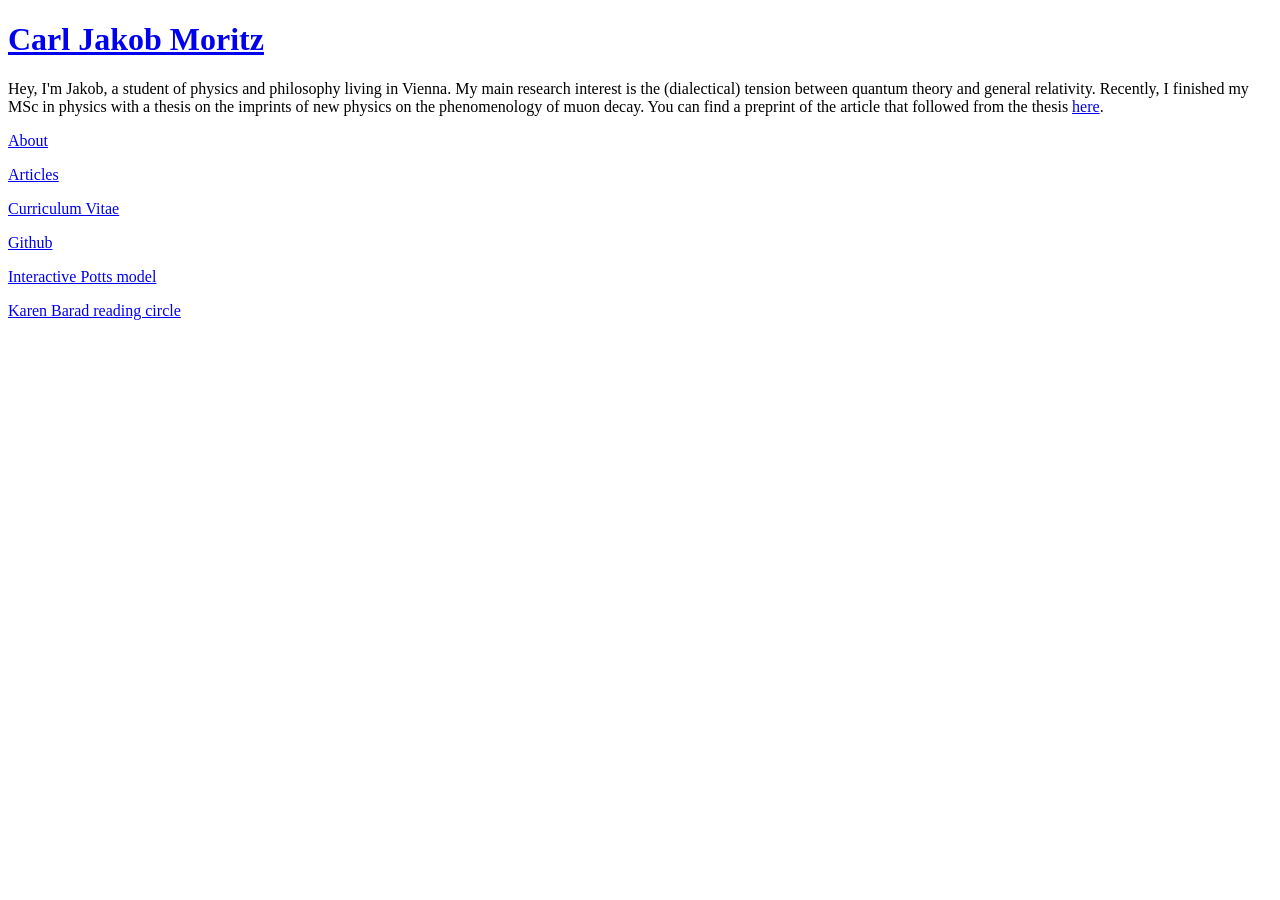
==== public/index.html @ cff847ae "Potts model added" ====
<!DOCTYPE html>
<html>
    <head>
        <title>Carl Jakob Moritz</title>
        <link rel="stylesheet" href="/style.css" />
        <meta name="viewport" content="width=device-width, initial-scale=1.0">
        <link rel="preconnect" href="https://fonts.gstatic.com" crossorigin>
        <link rel="preconnect" href="https://fonts.googleapis.com">
        <link rel="preconnect" href="https://fonts.gstatic.com" crossorigin>
        <link href="https://fonts.googleapis.com/css2?family=Fira+Sans:ital,wght@0,100;0,200;0,300;0,400;0,500;0,600;0,700;0,800;0,900;1,100;1,200;1,300;1,400;1,500;1,600;1,700;1,800;1,900&family=Space+Grotesk:wght@300..700&display=swap" rel="stylesheet">
        <link rel="icon" type="image/svg+xml" href="/sierpinski.svg">
        <script>
            // This code only runs in the browser
            (function() {
            try {
                const currentTheme = localStorage.getItem('theme');
                const supportDarkMode = window.matchMedia('(prefers-color-scheme: dark)').matches;
                
                if (currentTheme === 'dark' || (!currentTheme && supportDarkMode)) {
                    document.documentElement.setAttribute('data-theme', 'dark');
                }
                } catch (e) {
                // Handle cases where localStorage is blocked (incognito mode)
                console.error("Theme preference could not be loaded");
                }
            })();
            window.matchMedia('(prefers-color-scheme: dark)').addEventListener('change', e => {
                const newTheme = e.matches ? 'dark' : 'light';
                document.documentElement.setAttribute('data-theme', newTheme);
            });
        </script>
    </head>
    <body>
        <h1><a href="/index.html">Carl Jakob Moritz</a></h1>
        <p>Hey, I'm Jakob, a student of physics and philosophy living in Vienna. 
        My main research interest is the (dialectical) tension between quantum theory and general relativity. Recently, I finished my MSc in physics with a thesis on the imprints of new physics on the phenomenology of muon decay. 
        You can find a preprint of the article that followed from the thesis <a href="https://arxiv.org/pdf/2609.12051">here</a>.</p>
        <p><a href="/about.html">About</a></p>
        <!-- <p><a href="/analytics.html">Analytics</a></p> -->
        <p><a href="/articles.html">Articles</a></p>
        <p><a href="/CV_Jakob_Moritz.pdf">Curriculum Vitae</a></p>
        <p><a href="https://github.com/GrumpyGoedel">Github</a></p>
        <p><a href="/potts/">Interactive Potts model</a></p>
        <p><a href="https://messappar.at">Karen Barad reading circle</a></p>
        <!-- <p><a href="https://speculation.zip">Speculation</a></p> -->
    </body>
</html>
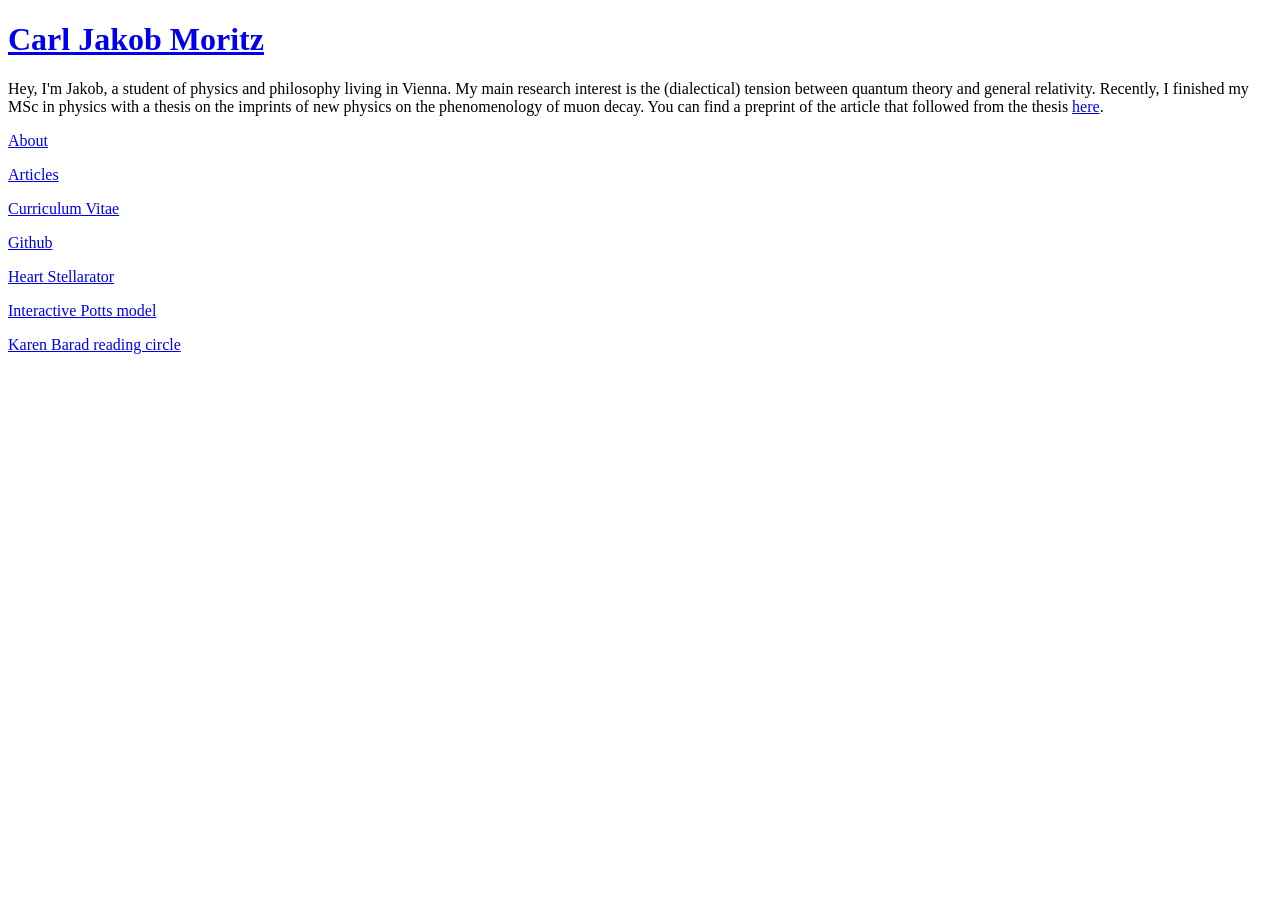
==== commit abbcb9c7: "Heart stellarator added" ====
--- a/public/index.html
+++ b/public/index.html
@@ -8,7 +8,7 @@
         <link rel="preconnect" href="https://fonts.googleapis.com">
         <link rel="preconnect" href="https://fonts.gstatic.com" crossorigin>
         <link href="https://fonts.googleapis.com/css2?family=Fira+Sans:ital,wght@0,100;0,200;0,300;0,400;0,500;0,600;0,700;0,800;0,900;1,100;1,200;1,300;1,400;1,500;1,600;1,700;1,800;1,900&family=Space+Grotesk:wght@300..700&display=swap" rel="stylesheet">
-        <link rel="icon" type="image/svg+xml" href="/sierpinski.svg">
+        <link rel="icon" type="image/svg+xml" href="/triangle.svg">
         <script>
             // This code only runs in the browser
             (function() {
@@ -40,6 +40,7 @@
         <p><a href="/articles.html">Articles</a></p>
         <p><a href="/CV_Jakob_Moritz.pdf">Curriculum Vitae</a></p>
         <p><a href="https://github.com/GrumpyGoedel">Github</a></p>
+        <p><a href="/heart/">Heart Stellarator</a></p>
         <p><a href="/potts/">Interactive Potts model</a></p>
         <p><a href="https://messappar.at">Karen Barad reading circle</a></p>
         <!-- <p><a href="https://speculation.zip">Speculation</a></p> -->
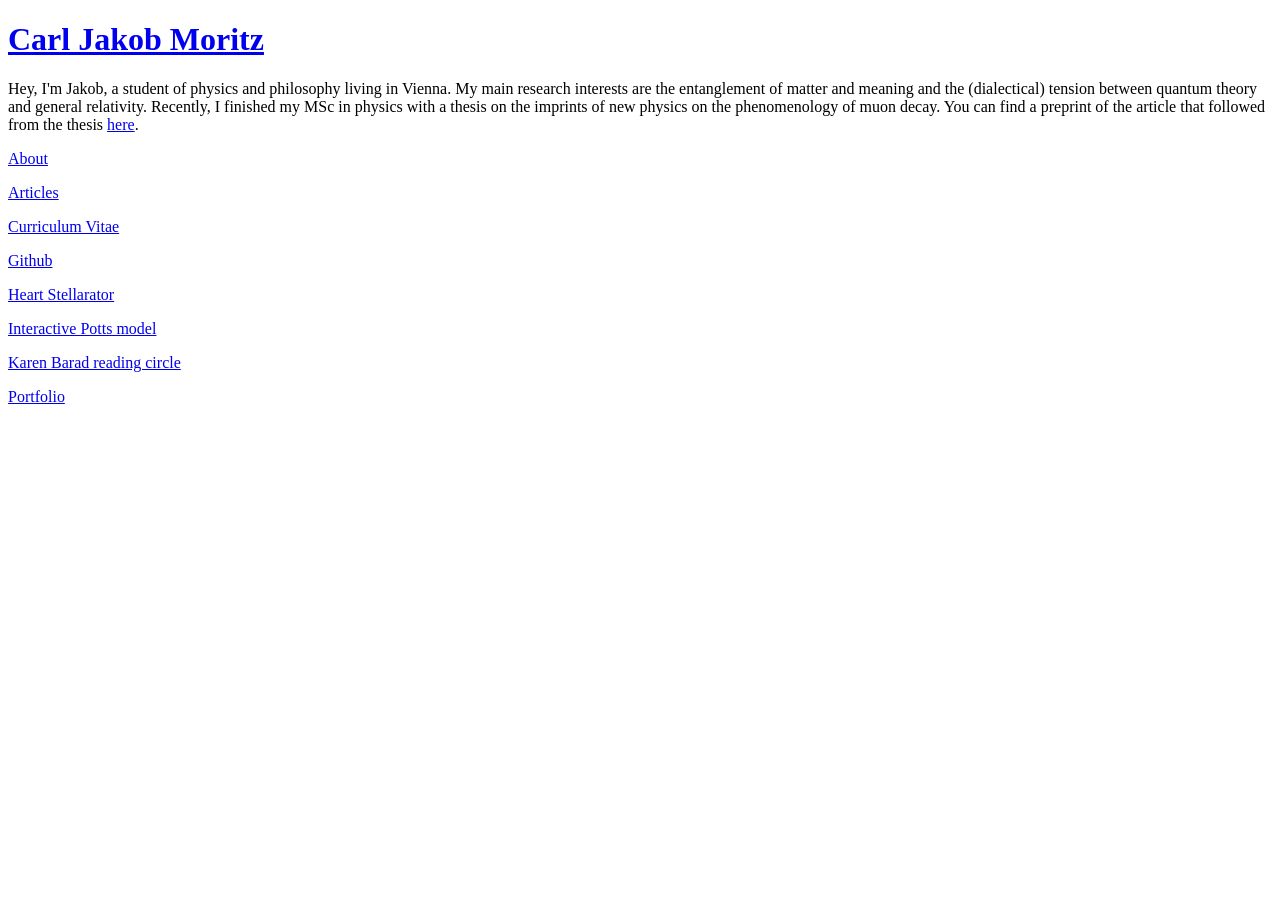
==== commit 0a3c4ff1: "Potts model made a minigame" ====
--- a/public/index.html
+++ b/public/index.html
@@ -33,7 +33,7 @@
     <body>
         <h1><a href="/index.html">Carl Jakob Moritz</a></h1>
         <p>Hey, I'm Jakob, a student of physics and philosophy living in Vienna. 
-        My main research interest is the (dialectical) tension between quantum theory and general relativity. Recently, I finished my MSc in physics with a thesis on the imprints of new physics on the phenomenology of muon decay. 
+        My main research interests are the entanglement of matter and meaning and the (dialectical) tension between quantum theory and general relativity. Recently, I finished my MSc in physics with a thesis on the imprints of new physics on the phenomenology of muon decay. 
         You can find a preprint of the article that followed from the thesis <a href="https://arxiv.org/pdf/2609.12051">here</a>.</p>
         <p><a href="/about.html">About</a></p>
         <!-- <p><a href="/analytics.html">Analytics</a></p> -->
@@ -43,6 +43,7 @@
         <p><a href="/heart/">Heart Stellarator</a></p>
         <p><a href="/potts/">Interactive Potts model</a></p>
         <p><a href="https://messappar.at">Karen Barad reading circle</a></p>
+        <p><a href="/portfolio.html">Portfolio</a></p>
         <!-- <p><a href="https://speculation.zip">Speculation</a></p> -->
     </body>
 </html>
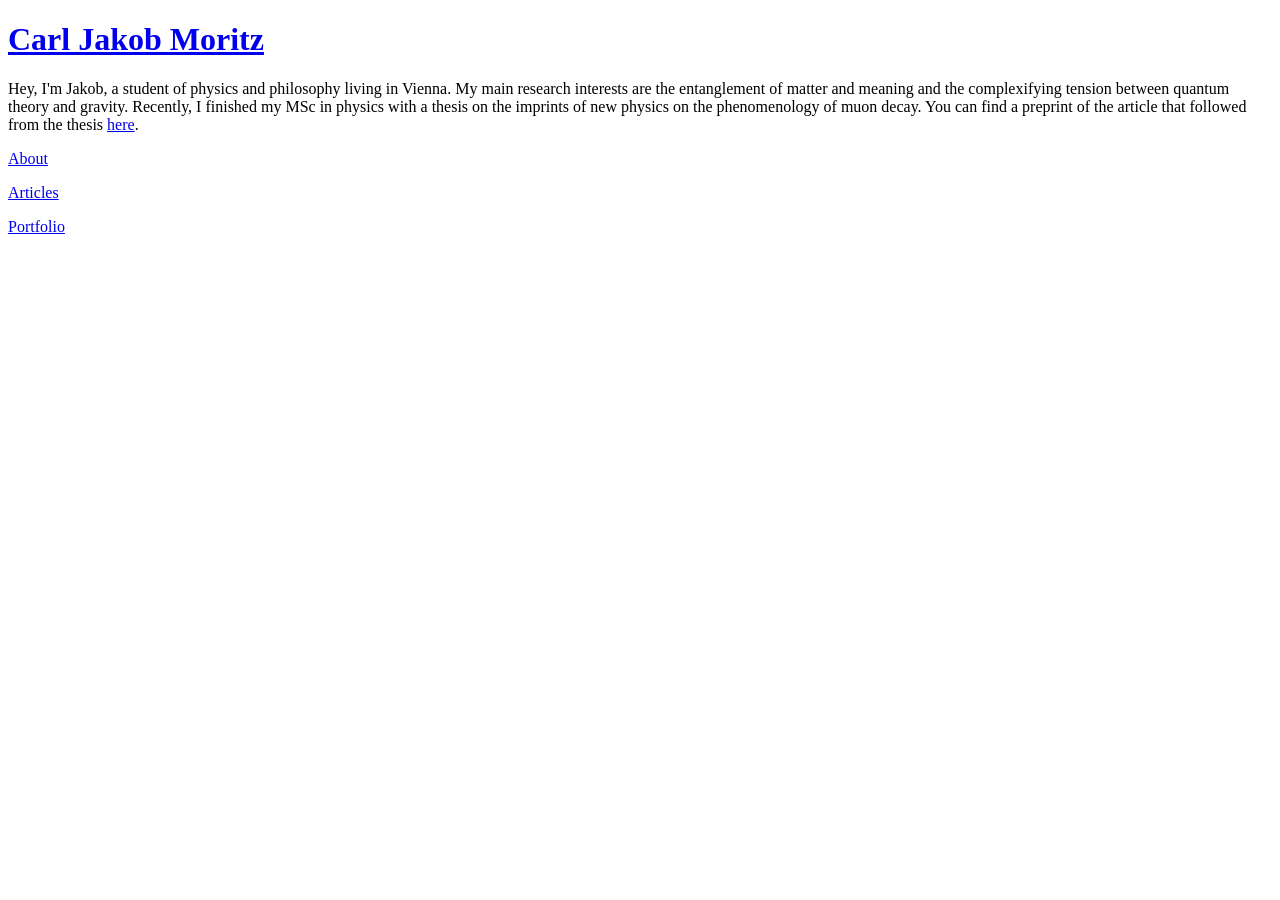
==== commit 6161a12c: "Update and restructuring" ====
--- a/public/index.html
+++ b/public/index.html
@@ -33,16 +33,11 @@
     <body>
         <h1><a href="/index.html">Carl Jakob Moritz</a></h1>
         <p>Hey, I'm Jakob, a student of physics and philosophy living in Vienna. 
-        My main research interests are the entanglement of matter and meaning and the (dialectical) tension between quantum theory and general relativity. Recently, I finished my MSc in physics with a thesis on the imprints of new physics on the phenomenology of muon decay. 
+        My main research interests are the entanglement of matter and meaning and the complexifying tension between quantum theory and gravity. Recently, I finished my MSc in physics with a thesis on the imprints of new physics on the phenomenology of muon decay. 
         You can find a preprint of the article that followed from the thesis <a href="https://arxiv.org/pdf/2609.12051">here</a>.</p>
         <p><a href="/about.html">About</a></p>
         <!-- <p><a href="/analytics.html">Analytics</a></p> -->
         <p><a href="/articles.html">Articles</a></p>
-        <p><a href="/CV_Jakob_Moritz.pdf">Curriculum Vitae</a></p>
-        <p><a href="https://github.com/GrumpyGoedel">Github</a></p>
-        <p><a href="/heart/">Heart Stellarator</a></p>
-        <p><a href="/potts/">Interactive Potts model</a></p>
-        <p><a href="https://messappar.at">Karen Barad reading circle</a></p>
         <p><a href="/portfolio.html">Portfolio</a></p>
         <!-- <p><a href="https://speculation.zip">Speculation</a></p> -->
     </body>
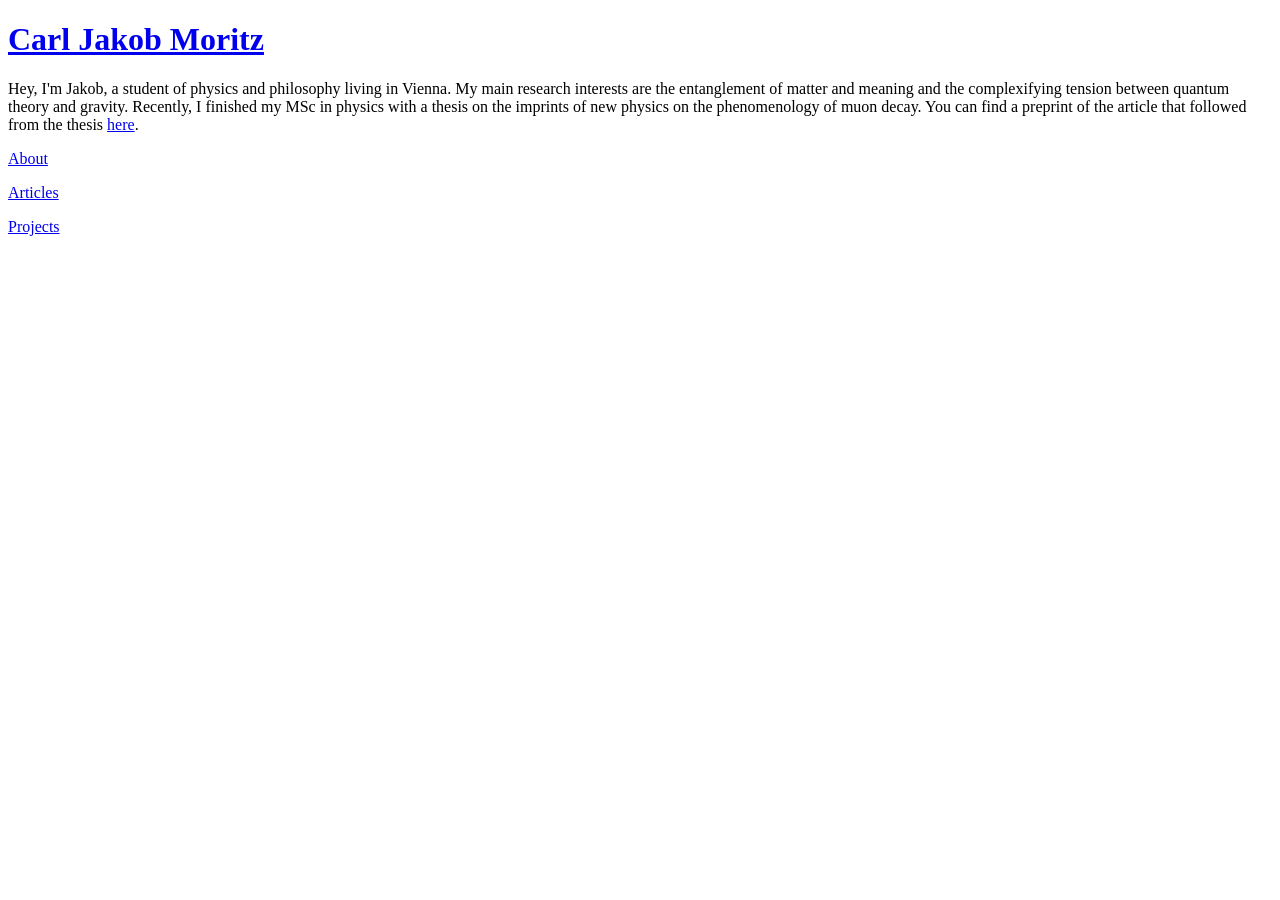
==== commit ab6525b8: "portfolio -> projects" ====
--- a/public/index.html
+++ b/public/index.html
@@ -38,7 +38,7 @@
         <p><a href="/about.html">About</a></p>
         <!-- <p><a href="/analytics.html">Analytics</a></p> -->
         <p><a href="/articles.html">Articles</a></p>
-        <p><a href="/portfolio.html">Portfolio</a></p>
+        <p><a href="/projects.html">Projects</a></p>
         <!-- <p><a href="https://speculation.zip">Speculation</a></p> -->
     </body>
 </html>
